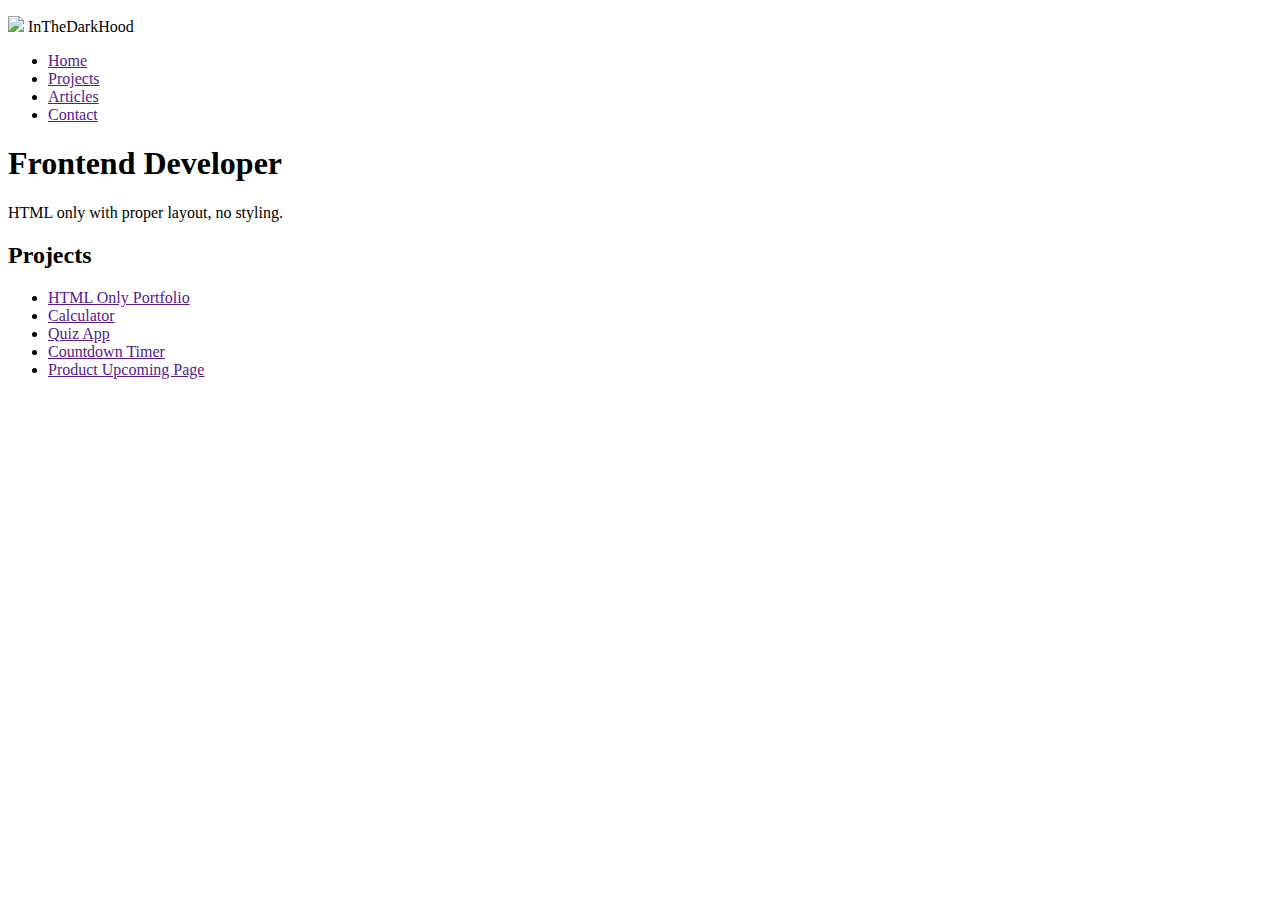
==== basic-html-website/index.html @ bdaa7291 "added favicon and avatar" ====
<!DOCTYPE html>
<html lang="en">
<head>

    <meta charset="UTF-8">

    <meta name="viewport" content="width=device-width, initial-scale=1.0">

    <title>Basic HTML Website | Roadmap Frontend Project</title>

    <meta property="description" content="An extremely basic HTML website built as a project for the Roadmap.sh Frontend Projects. Features SEO and OG tags along with semantic HTML.">
    
    <meta name="keywords" content="Software Engineer, Frontend Developer, HTML, CSS, JavaScript, Semantic HTML, Beginner Friendly, Web Development, Web Developer, Basic Website">
    
    <meta name="author" content="InTheDarkHood">

    <meta property="og:title" content="Basic HTML Website | Roadmap Frontend Project">

    <meta property="og:description" content="An extremely basic HTML website built as a project for the Roadmap.sh Frontend Projects.">

    <meta property="og:image" content="./featured.png">

    <meta property="og:type" content="website">

    <meta property="og:url" content="https://github.com/InTheDarkHood/roadmap.sh-frontend-solutions?tab=readme-ov-file">

    <!-- Favicon -->

    <link rel="icon" type="image/x-icon" href="https://img.icons8.com/wired/64/domain.png" alt="Internet Logo">

</head>

<body>

    <header>

        <nav>

            <p><img src="https://img.icons8.com/color/48/circled-user-female-skin-type-7--v1.png" width="30px"> InTheDarkHood</p>

            <ul>

                <li><a href="">Home</a></li>
                <li><a href="">Projects</a></li>
                <li><a href="">Articles</a></li>
                <li><a href="">Contact</a></li>

            </ul>

            <h1>Frontend Developer</h1>
            <p>HTML only with proper layout, no styling.</p>

        </nav>

    </header>

    <main>
        
        <section id="main_content">

            <div id="projects">

                <h2>Projects</h2>

                    <ul>

                        <li><a href="">HTML Only Portfolio</a></li>
                        <li><a href="">Calculator</a></li>
                        <li><a href="">Quiz App</a></li>
                        <li><a href="">Countdown Timer</a></li>
                        <li><a href="">Product Upcoming Page</a></li>

                    </ul>

            </div>

            <div id="work_experience">


            </div>

            <div id="opensource_work">


            </div>

            <div id="education">

                
            </div>

        </section>

        <section id="reviews">


        </section>

    </main>

</body>
</html>
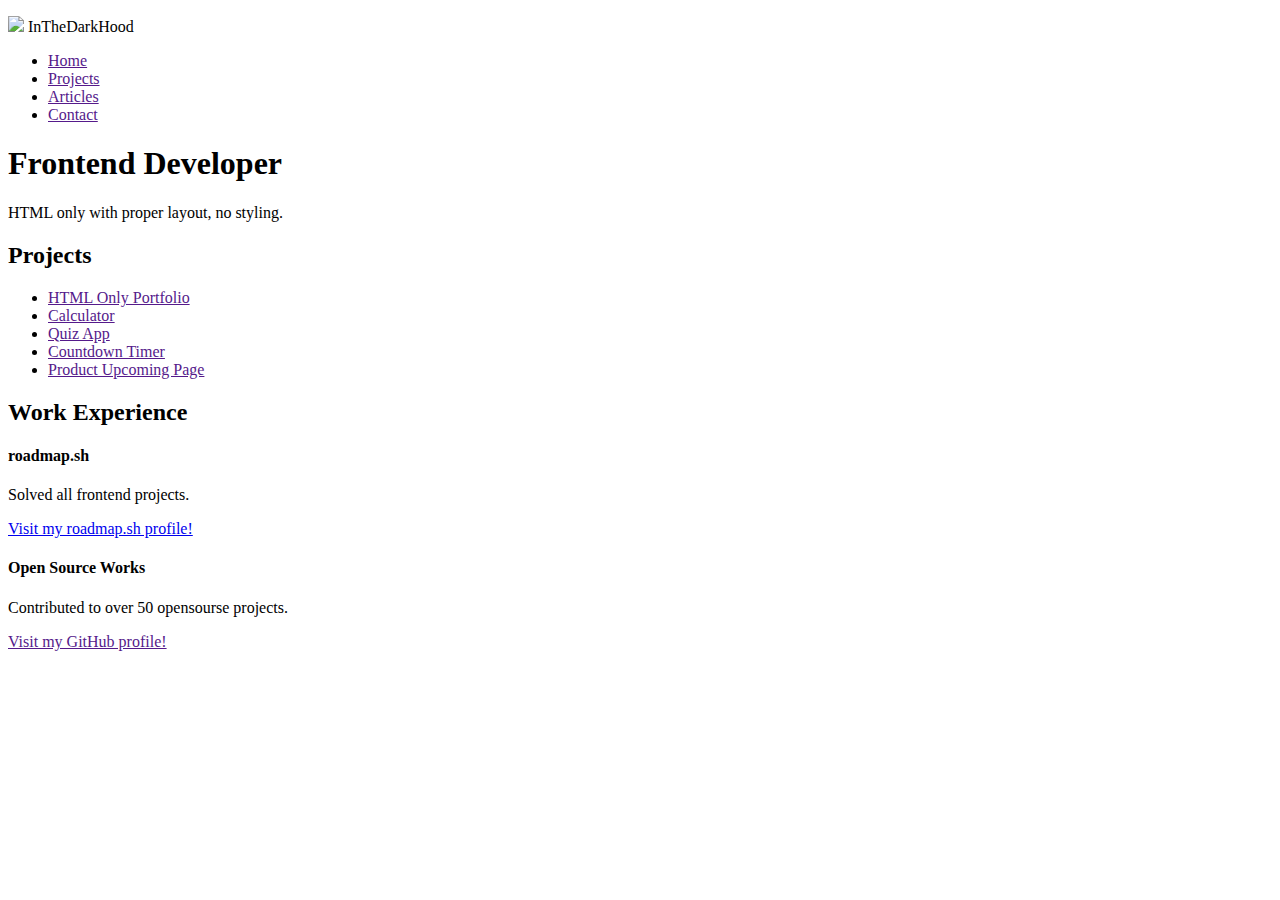
==== commit 22d4f5f0: "populated work experience section" ====
--- a/basic-html-website/index.html
+++ b/basic-html-website/index.html
@@ -76,11 +76,15 @@
 
             <div id="work_experience">
 
+                <h2>Work Experience</h2>
 
-            </div>
+                    <h4>roadmap.sh</h4>
+                    <p>Solved all frontend projects.</p>
+                    <p><a href="https://roadmap.sh/u/inthedarkhood" target="_blank" rel="noopener noreferrer">Visit my roadmap.sh profile!</a></p>
 
-            <div id="opensource_work">
-
+                    <h4>Open Source Works</h4>
+                    <p>Contributed to over 50 opensourse projects.</p>
+                    <p><a href="" target="_blank" rel="noopener noreferrer">Visit my GitHub profile!</a></p>
 
             </div>
 
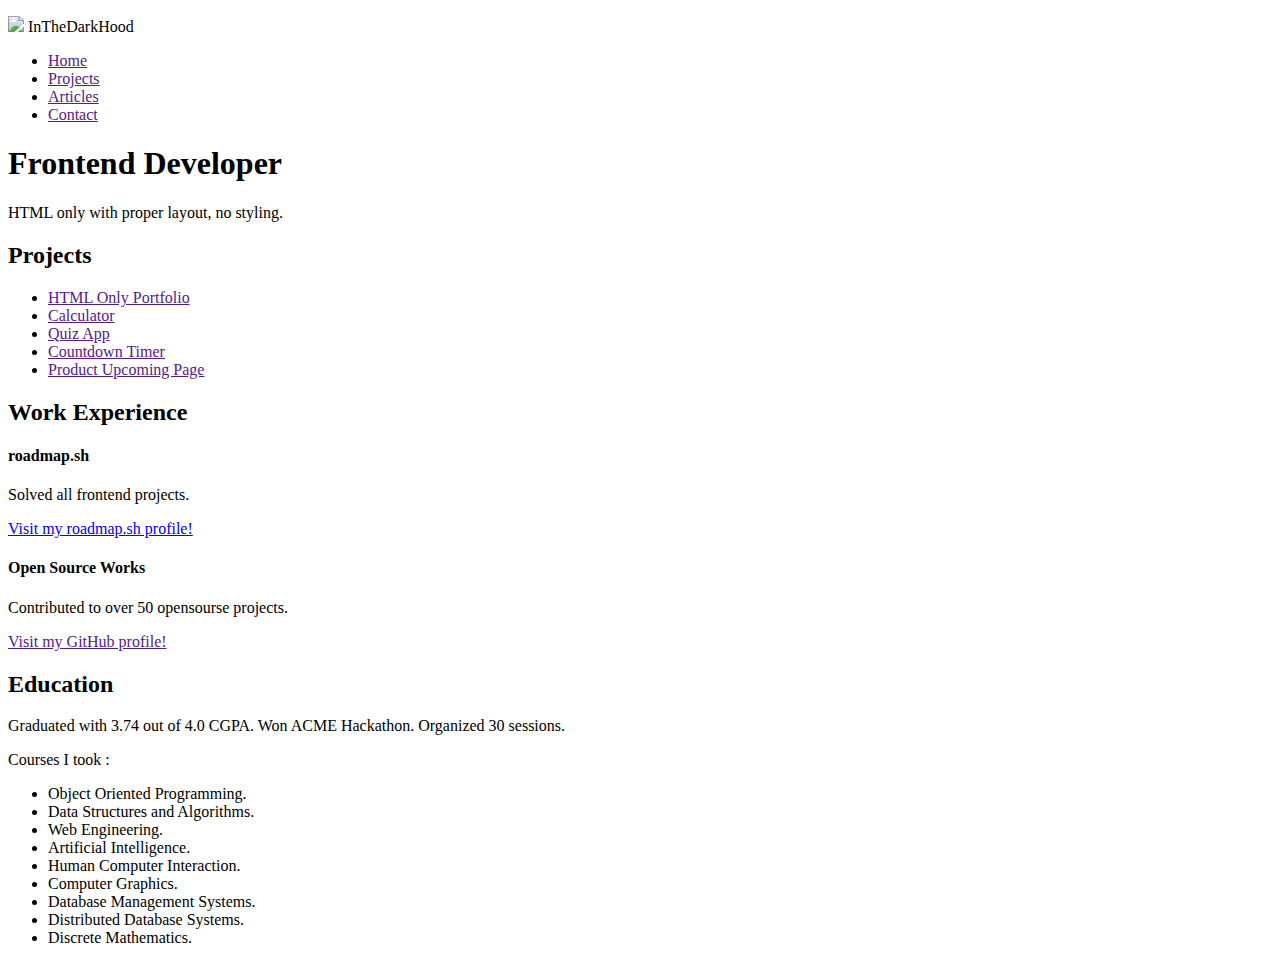
==== commit 290b0228: "populated education section" ====
--- a/basic-html-website/index.html
+++ b/basic-html-website/index.html
@@ -90,6 +90,25 @@
 
             <div id="education">
 
+                <h2>Education</h2>
+
+                <p>Graduated with 3.74 out of 4.0 CGPA. Won ACME Hackathon. Organized 30 sessions.</p>
+
+                <p>Courses I took :</p>
+
+                <ul>
+
+                    <li>Object Oriented Programming.</li>
+                    <li>Data Structures and Algorithms.</li>
+                    <li>Web Engineering.</li>
+                    <li>Artificial Intelligence.</li>
+                    <li>Human Computer Interaction.</li>
+                    <li>Computer Graphics.</li>
+                    <li>Database Management Systems.</li>
+                    <li>Distributed Database Systems.</li>
+                    <li>Discrete Mathematics.</li>
+
+                </ul>
                 
             </div>
 
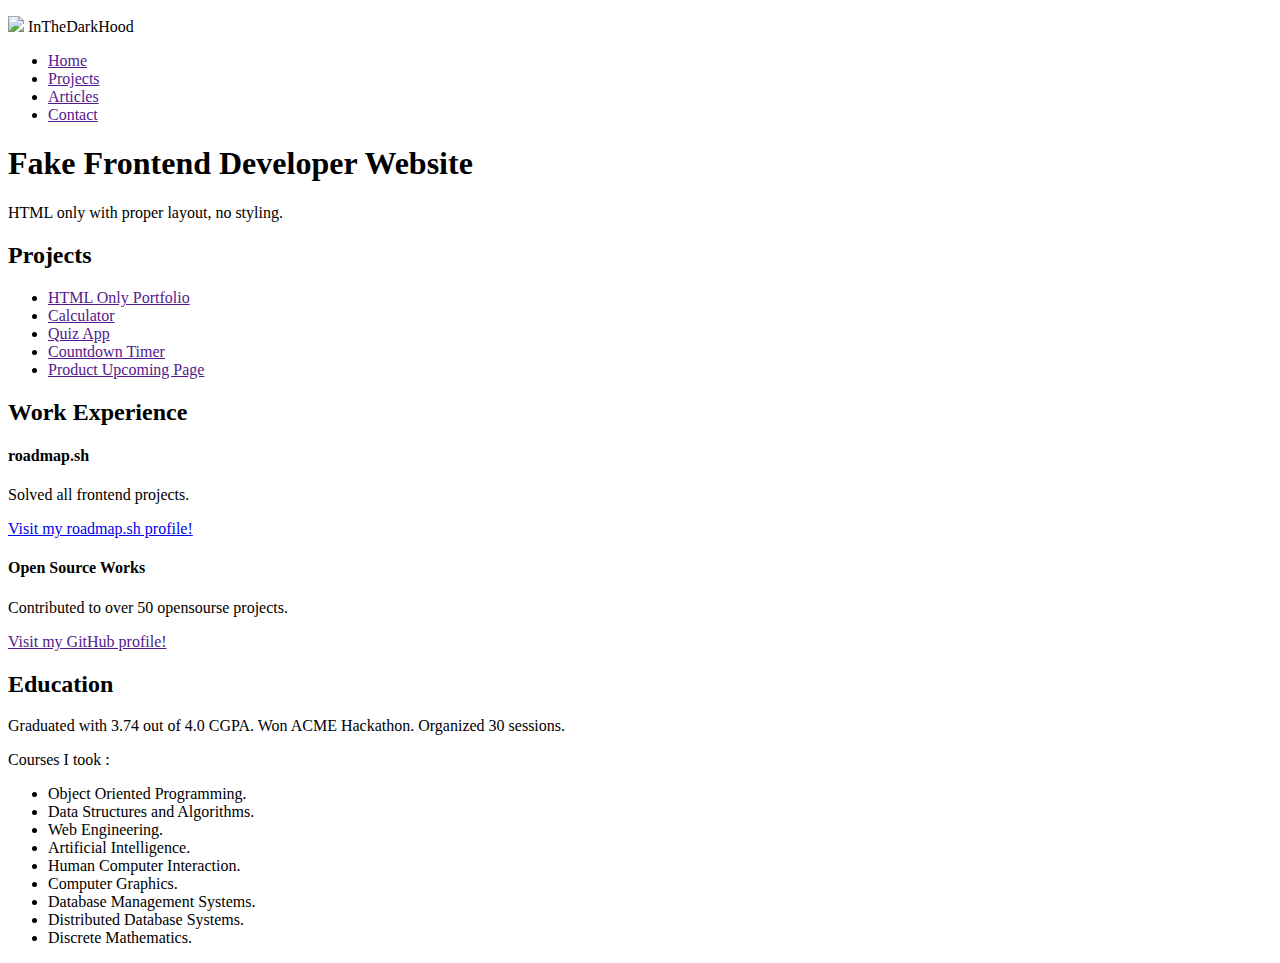
==== commit ee3451cc: "changed header text" ====
--- a/basic-html-website/index.html
+++ b/basic-html-website/index.html
@@ -47,7 +47,7 @@
 
             </ul>
 
-            <h1>Frontend Developer</h1>
+            <h1>Fake Frontend Developer Website</h1>
             <p>HTML only with proper layout, no styling.</p>
 
         </nav>
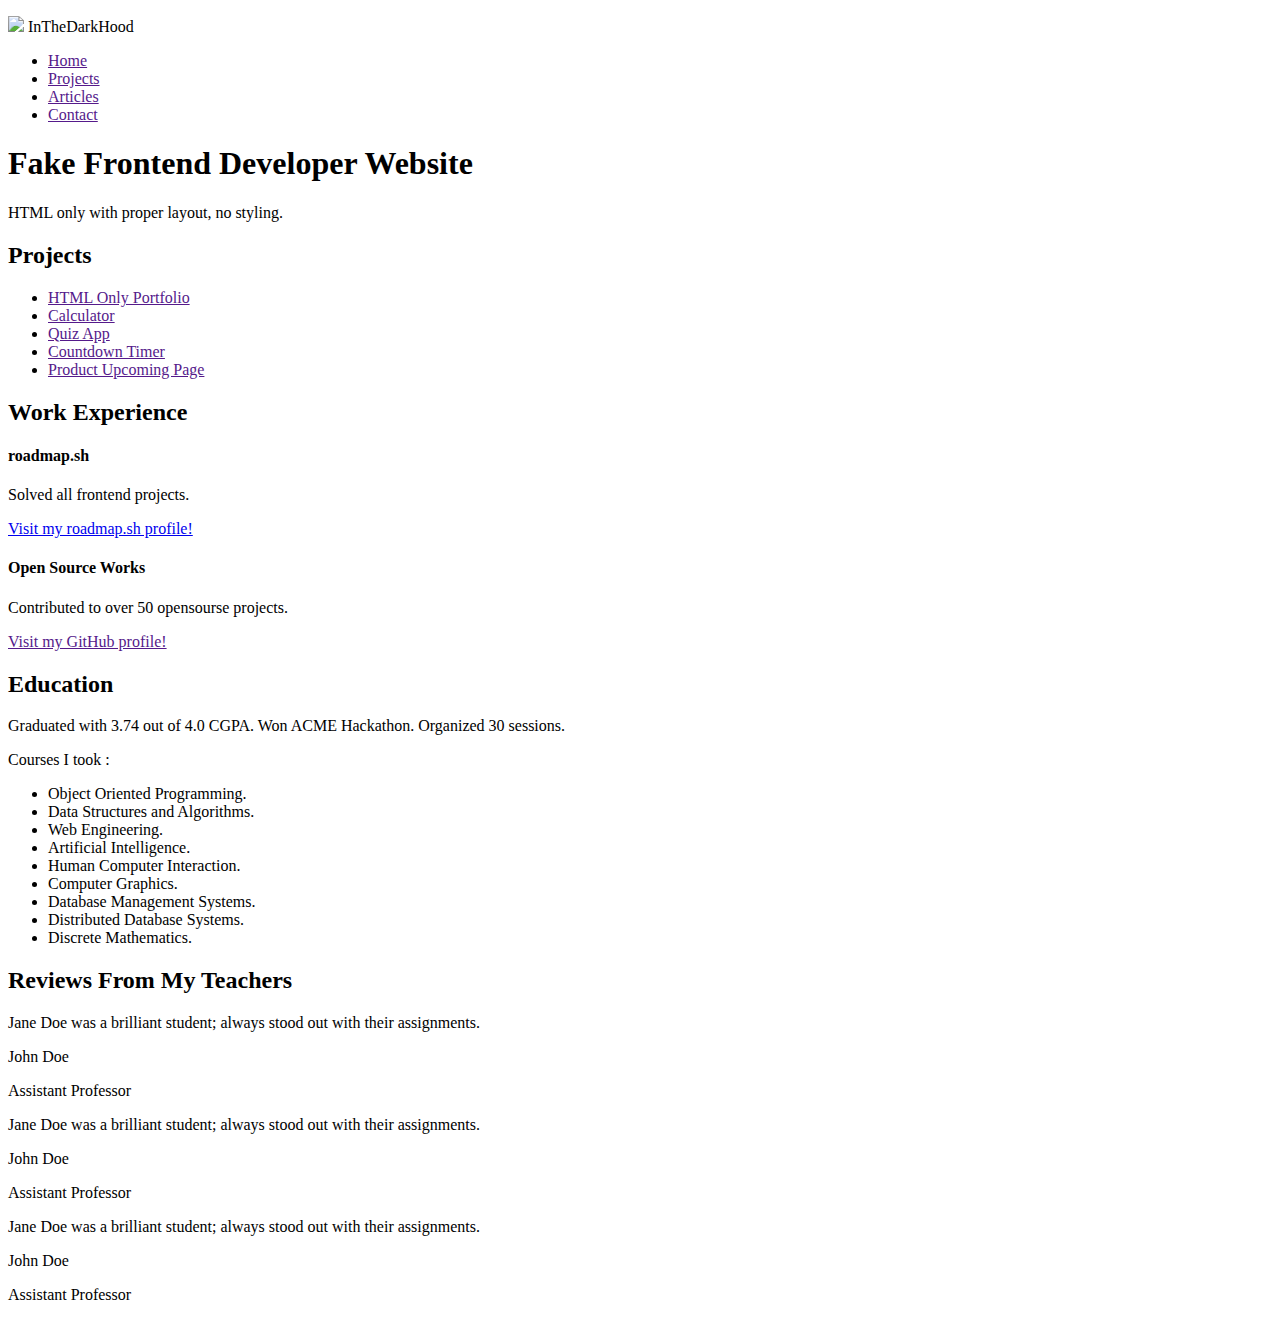
==== commit 0e977007: "Populated review section" ====
--- a/basic-html-website/index.html
+++ b/basic-html-website/index.html
@@ -116,6 +116,34 @@
 
         <section id="reviews">
 
+            <h2>Reviews From My Teachers</h2>
+
+            <div id="review_block">
+
+                <p>Jane Doe was a brilliant student; always stood out with their assignments.</p>
+
+                <p>John Doe</p>
+                <p>Assistant Professor</p>
+
+            </div>
+            
+            <div id="review_block">
+
+                <p>Jane Doe was a brilliant student; always stood out with their assignments.</p>
+
+                <p>John Doe</p>
+                <p>Assistant Professor</p>
+
+            </div>
+
+            <div id="review_block">
+
+                <p>Jane Doe was a brilliant student; always stood out with their assignments.</p>
+
+                <p>John Doe</p>
+                <p>Assistant Professor</p>
+
+            </div>
 
         </section>
 
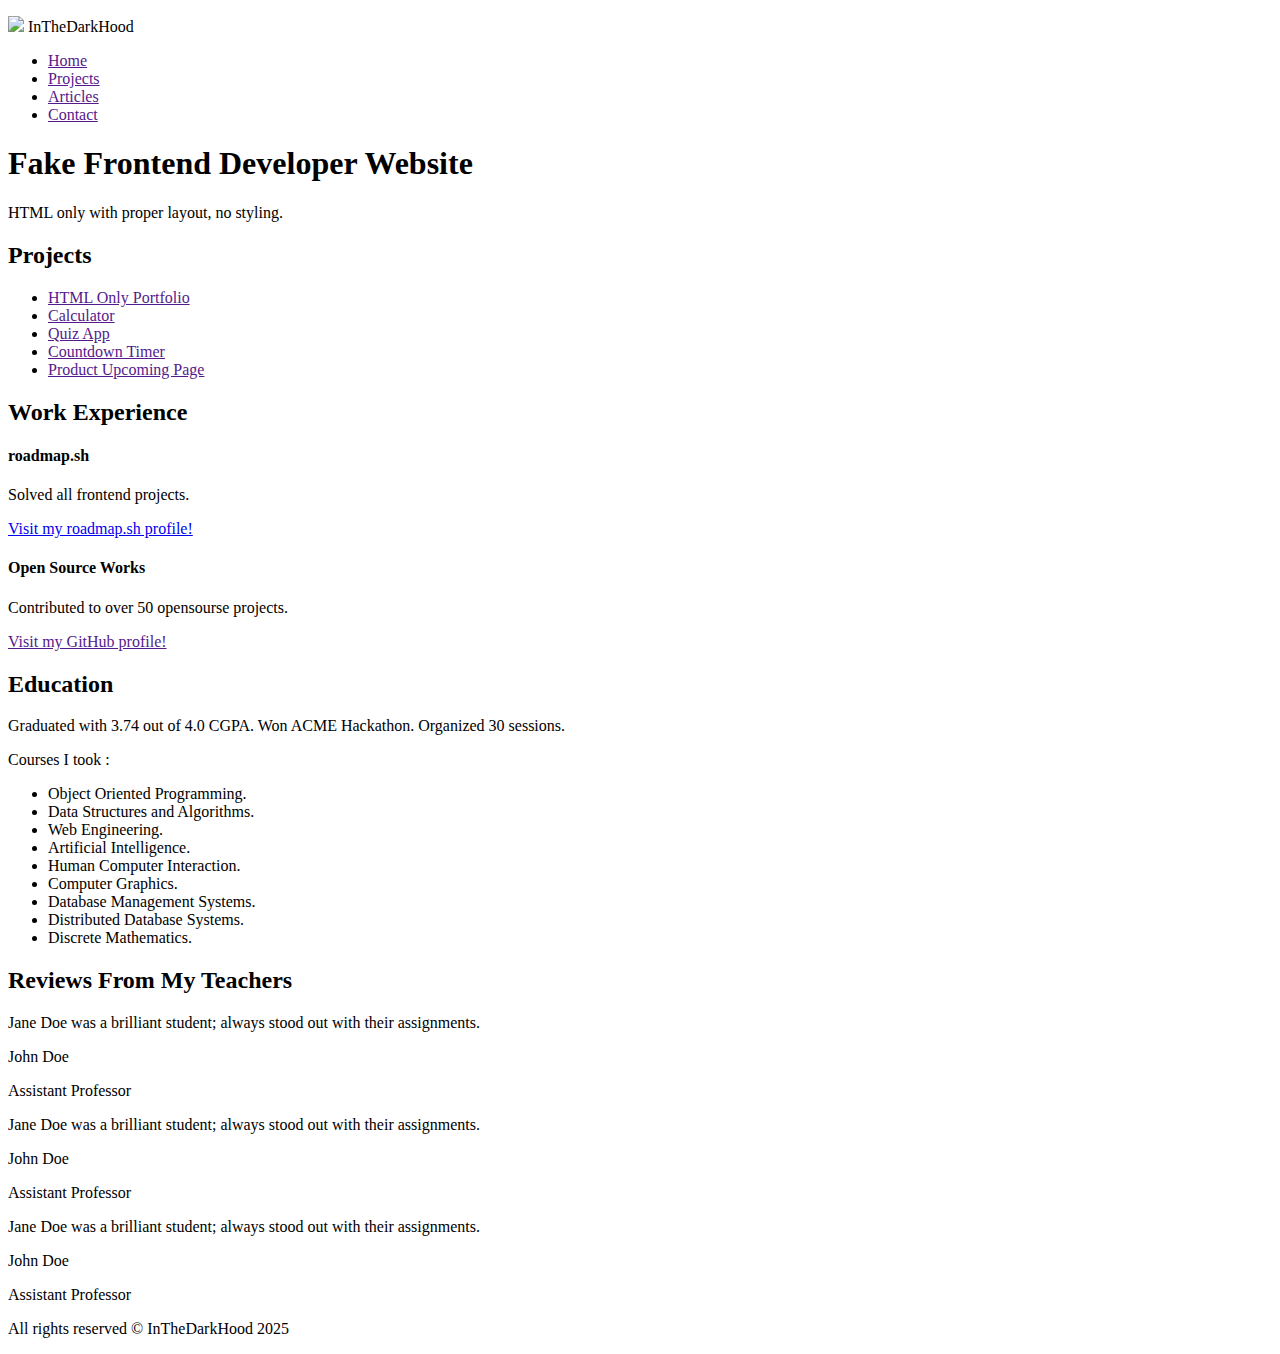
==== commit bd6e393f: "added footer" ====
--- a/basic-html-website/index.html
+++ b/basic-html-website/index.html
@@ -149,5 +149,11 @@
 
     </main>
 
+    <footer>
+
+        <p>All rights reserved &copy; InTheDarkHood 2025</p>
+
+    </footer>
+
 </body>
 </html>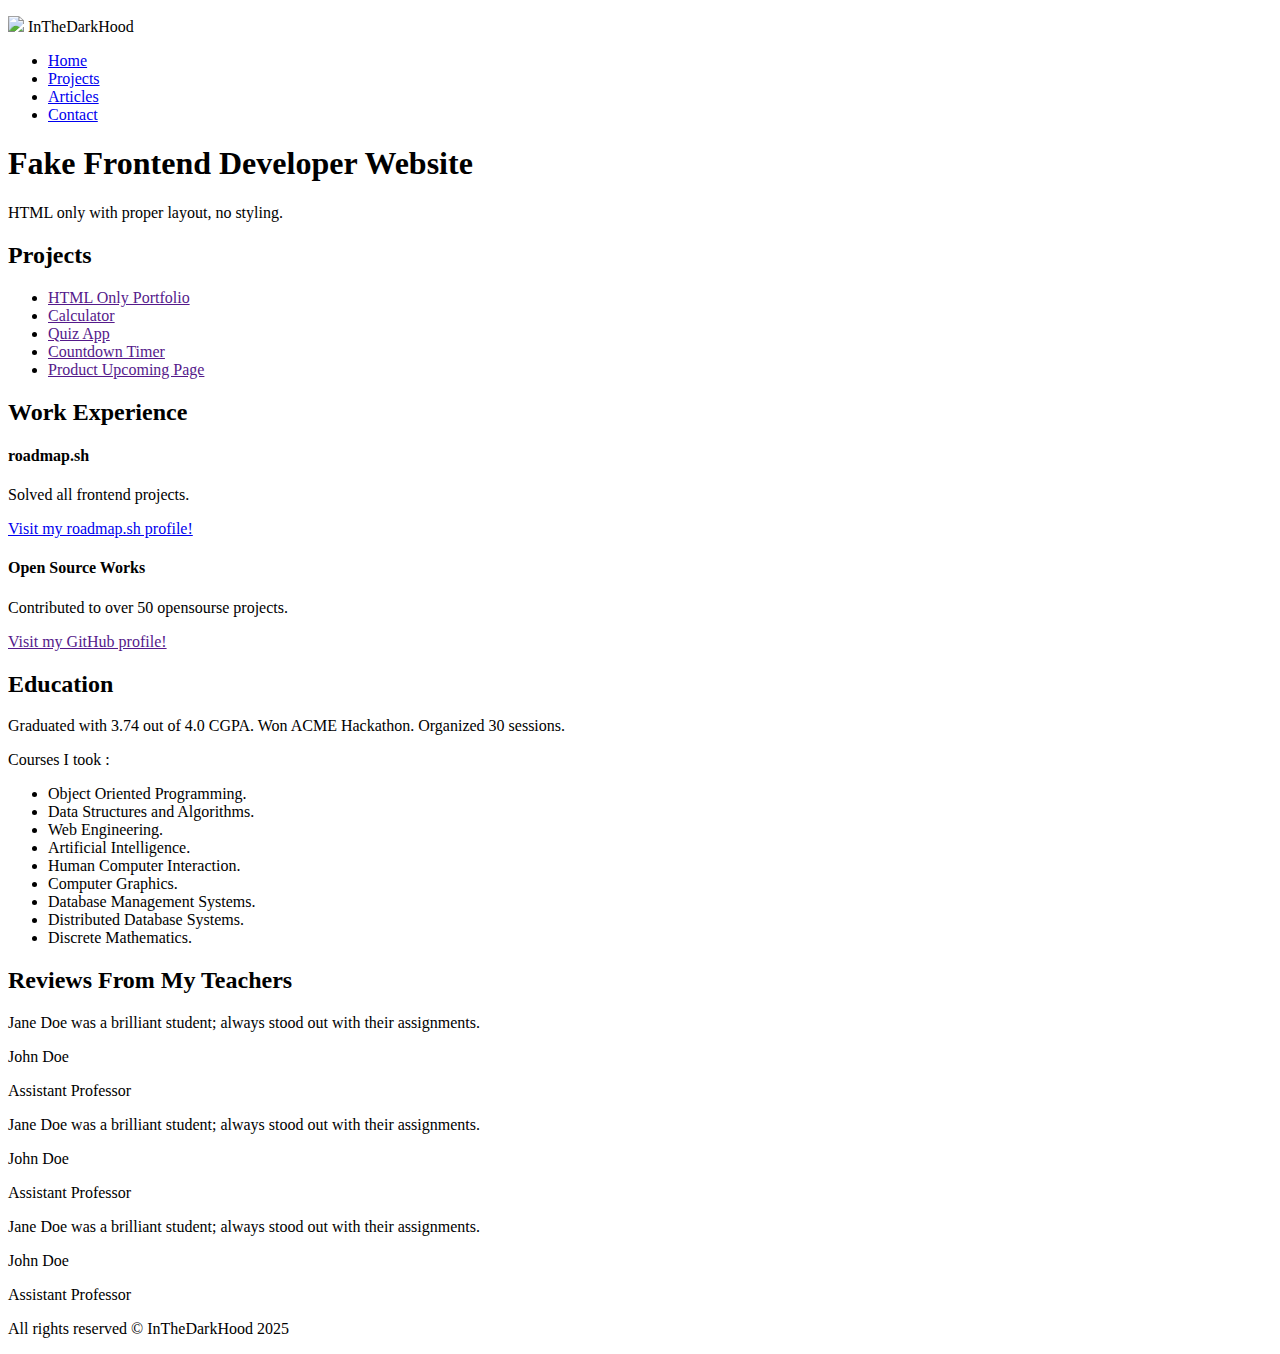
==== commit 51a3fcd5: "populated projects.html, added nav links" ====
--- a/basic-html-website/index.html
+++ b/basic-html-website/index.html
@@ -40,10 +40,10 @@
 
             <ul>
 
-                <li><a href="">Home</a></li>
-                <li><a href="">Projects</a></li>
-                <li><a href="">Articles</a></li>
-                <li><a href="">Contact</a></li>
+                <li><a href="./index.html">Home</a></li>
+                <li><a href="./projects.html">Projects</a></li>
+                <li><a href="./articles.html">Articles</a></li>
+                <li><a href="./contact.html">Contact</a></li>
 
             </ul>
 
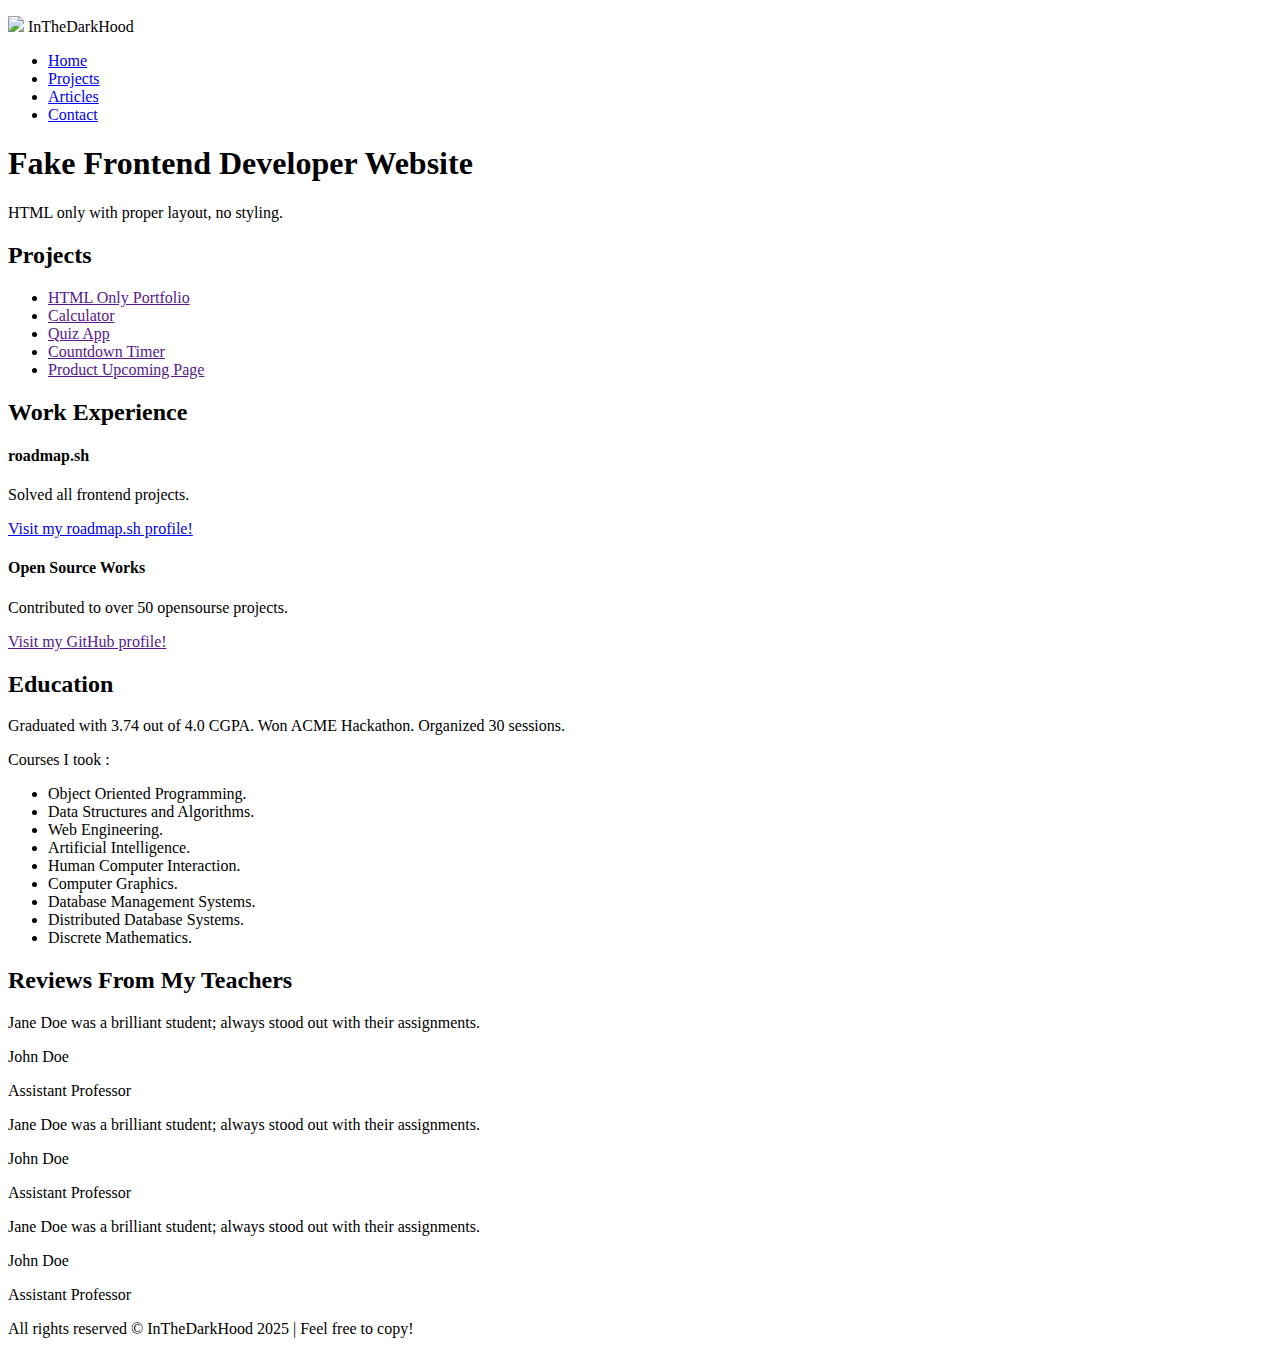
==== commit 4d4c78d6: "populated articles.html" ====
--- a/basic-html-website/index.html
+++ b/basic-html-website/index.html
@@ -151,7 +151,7 @@
 
     <footer>
 
-        <p>All rights reserved &copy; InTheDarkHood 2025</p>
+        <p>All rights reserved &copy; InTheDarkHood 2025 | Feel free to copy!</p>
 
     </footer>
 
